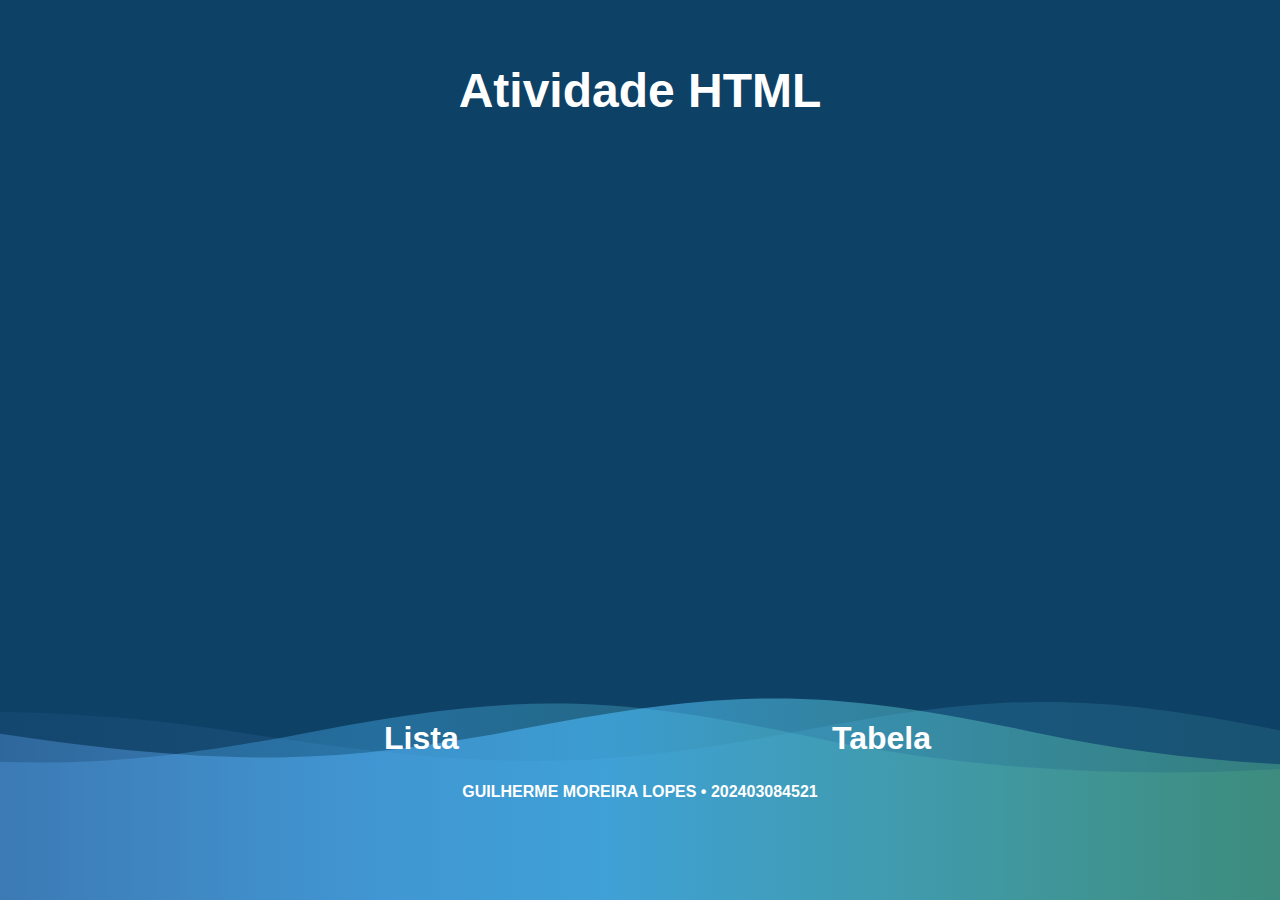
==== atividade html/index.html @ fffb3783 "Add files via upload" ====
<!DOCTYPE html>
<html lang="pt-br">
<head>
    <meta charset="UTF-8">
    <meta name="viewport" content="width=device-width, initial-scale=1.0">
    <title>Atividade HTML</title>
    <link rel="stylesheet" href="styles.css">
</head>
<body>
    <svg version="1.1" xmlns="http://www.w3.org/2000/svg"
          xmlns:xlink="http://www.w3.org/1999/xlink" x="0px" y="0px" width="100%" height="100%" viewBox="0 0 1600 900" preserveAspectRatio="xMidYMax slice">
          <defs>
              <linearGradient id="bg">
                  <stop offset="0%" style="stop-color:rgba(130, 158, 249, 0.06)"></stop>
                  <stop offset="50%" style="stop-color:rgba(76, 190, 255, 0.6)"></stop>
                  <stop offset="100%" style="stop-color:rgba(115, 209, 72, 0.2)"></stop>
              </linearGradient>
              <path id="wave" fill="url(#bg)" d="M-363.852,502.589c0,0,236.988-41.997,505.475,0
      s371.981,38.998,575.971,0s293.985-39.278,505.474,5.859s493.475,48.368,716.963-4.995v560.106H-363.852V502.589z" />
          </defs>
          <g>
              <use xlink:href='#wave' opacity=".3">
                  <animateTransform
            attributeName="transform"
            attributeType="XML"
            type="translate"
            dur="10s"
            calcMode="spline"
            values="270 230; -334 180; 270 230"
            keyTimes="0; .5; 1"
            keySplines="0.42, 0, 0.58, 1.0;0.42, 0, 0.58, 1.0"
            repeatCount="indefinite" />
              </use>
              <use xlink:href='#wave' opacity=".6">
                  <animateTransform
            attributeName="transform"
            attributeType="XML"
            type="translate"
            dur="8s"
            calcMode="spline"
            values="-270 230;243 220;-270 230"
            keyTimes="0; .6; 1"
            keySplines="0.42, 0, 0.58, 1.0;0.42, 0, 0.58, 1.0"
            repeatCount="indefinite" />
              </use>
              <use xlink:href='#wave' opacty=".9">
                  <animateTransform
            attributeName="transform"
            attributeType="XML"
            type="translate"
            dur="6s"
            calcMode="spline"
            values="0 230;-140 200;0 230"
            keyTimes="0; .4; 1"
            keySplines="0.42, 0, 0.58, 1.0;0.42, 0, 0.58, 1.0"
            repeatCount="indefinite" />
              </use>
          </g>
      </svg>
      <h6>Atividade HTML</h6>
      <button-1 onclick = "window.location.href = 'lista.html'">Lista</button-1>
      <button-2 onclick = "window.location.href = 'tabela.html'">Tabela</button-2>

      <p-1>GUILHERME MOREIRA LOPES • 202403084521</p-1>
  </body>
</html>
---- atividade html/styles.css ----
* {
    padding: 0;
    margin: 0;
    box-sizing: border-box;
}

svg {
    position: absolute;
    top: 0;
    left: 0;
    width: 100%;
    height: 100%;
    display: block;
    background-color: #0e4166;
    background-image: linear-gradient(to bottom, rgba(14, 65, 102, 0.86), #0e4166);
}

h6 {
    position: absolute;
    top: 10%;
    left: 50%;
    transform: translate(-50%, -50%);
    font-size: 3em;
    font-weight: 900;
    color: #fff;
    text-align: center;
    font-family: 'Poppins', sans-serif;
}

button-1, button-2 {
    position: absolute;
    top: 80%;
    font-size: 2em;
    font-weight: 900;
    color: #fff;
    text-align: center;
    font-family: 'Poppins', sans-serif;
    background: none;
    border: none;
    cursor: pointer;
}

button-1 {
    left: 30%;
}

button-2 {
    left: 65%;
}

p-1 {
    position: absolute;
    bottom: 10%;
    left: 50%;
    transform: translate(-50%, -50%);
    font-size: 1em;
    font-weight: 900;
    color: #fff;
    text-align: center;
    font-family: 'Poppins', sans-serif;
}

.content {
    position: absolute;
    top: 40%;
    left: 50%;
    transform: translate(-50%, -50%);
    text-align: center;
}

ul, ol {
    padding-left: 20px;
    color: #fff;
    list-style-type: disc;
    list-style-position: outside;
}

ul ul, ol ol {
    list-style-type: circle;
}

ul li, ol li {
    margin-left: 20px;
    position: relative;
    display: list-item;
}



li {
    margin: 15px 0;
    display: block;
}

.subtarefas {
    padding-left: 20px;
    margin-top: 10px;
}

.body-tabela {
    font-family: 'Poppins', sans-serif;
    background-color: #0e4166;
    color: #fff;
    display: flex;
    justify-content: center;
    align-items: center;
    height: 100vh;
    margin: 0;
}

.content-tabela {
    width: 80%;
    max-width: 1200px;
    background-color: rgba(255, 255, 255, 0.1);
    padding: 20px;
    border-radius: 10px;
    box-shadow: 0 0 20px rgba(0, 0, 0, 0.2);
}

table {
    width: 100%;
    border-collapse: collapse;
    background-color: rgba(255, 255, 255, 0.9);
    color: #333;
    border-radius: 10px;
    overflow: hidden;
}

caption {
    font-size: 1.5em;
    margin-bottom: 10px;
    color: #fff;
    text-shadow: 1px 1px 2px rgba(0, 0, 0, 0.5);
}

th, td {
    padding: 12px;
    text-align: center;
    border: 1px solid #ddd;
}

thead {
    background-color: #007acc;
    color: #fff;
}

tbody tr:nth-child(even) {
    background-color: #f2f2f2;
}

tbody tr:hover {
    background-color: #ddd;
}

tbody td {
    font-weight: bold;
}

tbody tr td:last-child {
    background-color: #e6f7ff;
    font-weight: bold;
}

.btn-voltar {
    margin-top: 20px;
    padding: 10px 20px;
    background-color: #007acc;
    color: #fff;
    border: none;
    border-radius: 5px;
    font-size: 1em;
    cursor: pointer;
    text-decoration: none;
    transition: background-color 0.3s ease;
}

.btn-voltar:hover {
    background-color: #005f99;
}
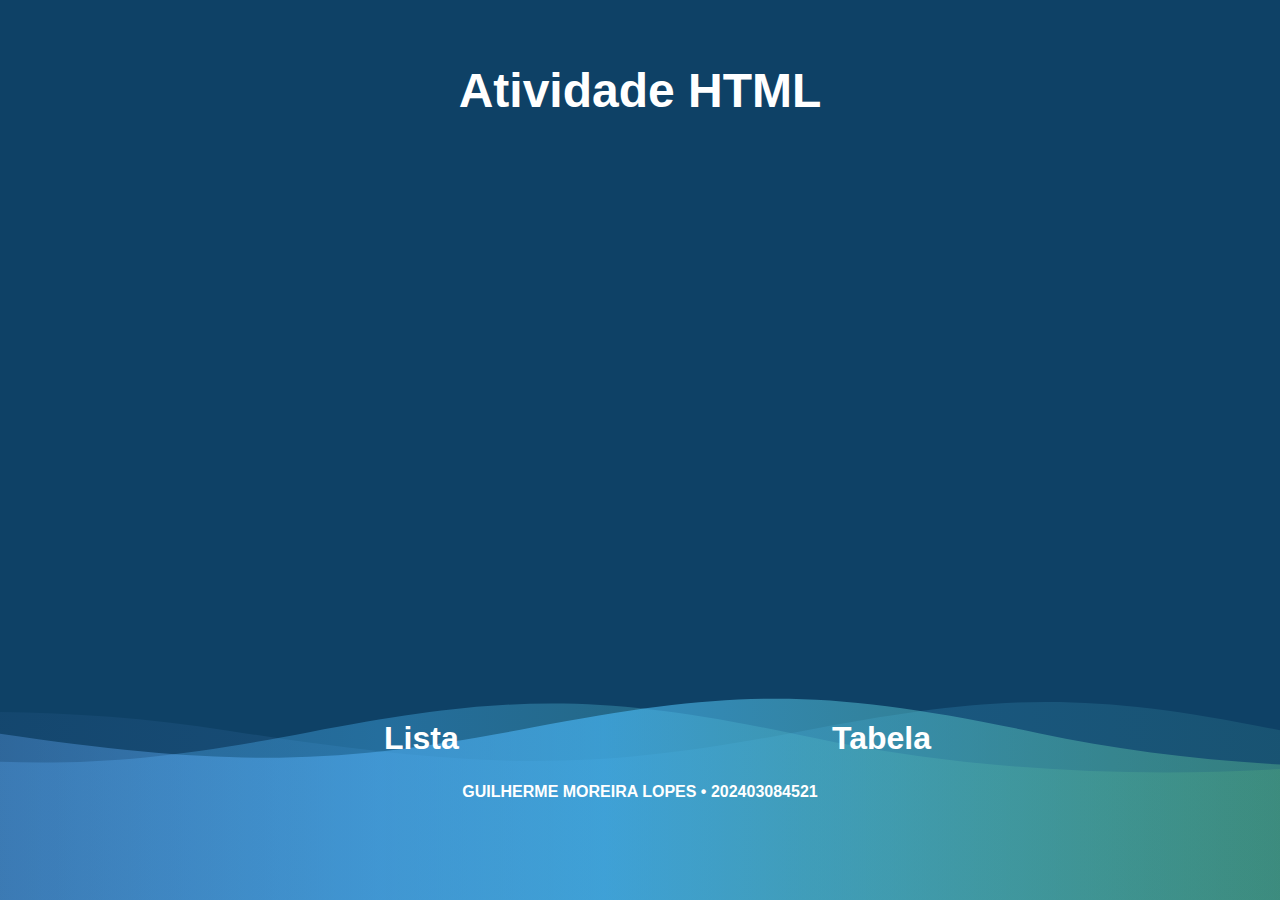
==== commit d1b60306: "Add files via upload" ====
--- a/atividade html/index.html
+++ b/atividade html/index.html
@@ -4,7 +4,7 @@
     <meta charset="UTF-8">
     <meta name="viewport" content="width=device-width, initial-scale=1.0">
     <title>Atividade HTML</title>
-    <link rel="stylesheet" href="styles.css">
+    <link rel="stylesheet" href="assets/styles.css">
 </head>
 <body>
     <svg version="1.1" xmlns="http://www.w3.org/2000/svg"
--- a/atividade html/assets/styles.css
+++ b/atividade html/assets/styles.css
@@ -0,0 +1,179 @@
+* {
+    padding: 0;
+    margin: 0;
+    box-sizing: border-box;
+}
+
+svg {
+    position: absolute;
+    top: 0;
+    left: 0;
+    width: 100%;
+    height: 100%;
+    display: block;
+    background-color: #0e4166;
+    background-image: linear-gradient(to bottom, rgba(14, 65, 102, 0.86), #0e4166);
+}
+
+h6 {
+    position: absolute;
+    top: 10%;
+    left: 50%;
+    transform: translate(-50%, -50%);
+    font-size: 3em;
+    font-weight: 900;
+    color: #fff;
+    text-align: center;
+    font-family: 'Poppins', sans-serif;
+}
+
+button-1, button-2 {
+    position: absolute;
+    top: 80%;
+    font-size: 2em;
+    font-weight: 900;
+    color: #fff;
+    text-align: center;
+    font-family: 'Poppins', sans-serif;
+    background: none;
+    border: none;
+    cursor: pointer;
+}
+
+button-1 {
+    left: 30%;
+}
+
+button-2 {
+    left: 65%;
+}
+
+p-1 {
+    position: absolute;
+    bottom: 10%;
+    left: 50%;
+    transform: translate(-50%, -50%);
+    font-size: 1em;
+    font-weight: 900;
+    color: #fff;
+    text-align: center;
+    font-family: 'Poppins', sans-serif;
+}
+
+.content {
+    position: absolute;
+    top: 40%;
+    left: 50%;
+    transform: translate(-50%, -50%);
+    text-align: center;
+}
+
+ul, ol {
+    padding-left: 20px;
+    color: #fff;
+    list-style-type: disc;
+    list-style-position: outside;
+}
+
+ul ul, ol ol {
+    list-style-type: circle;
+}
+
+ul li, ol li {
+    margin-left: 20px;
+    position: relative;
+    display: list-item;
+}
+
+
+
+li {
+    margin: 15px 0;
+    display: block;
+}
+
+.subtarefas {
+    padding-left: 20px;
+    margin-top: 10px;
+}
+
+.body-tabela {
+    font-family: 'Poppins', sans-serif;
+    background-color: #0e4166;
+    color: #fff;
+    display: flex;
+    justify-content: center;
+    align-items: center;
+    height: 100vh;
+    margin: 0;
+}
+
+.content-tabela {
+    width: 80%;
+    max-width: 1200px;
+    background-color: rgba(255, 255, 255, 0.1);
+    padding: 20px;
+    border-radius: 10px;
+    box-shadow: 0 0 20px rgba(0, 0, 0, 0.2);
+}
+
+table {
+    width: 100%;
+    border-collapse: collapse;
+    background-color: rgba(255, 255, 255, 0.9);
+    color: #333;
+    border-radius: 10px;
+    overflow: hidden;
+}
+
+caption {
+    font-size: 1.5em;
+    margin-bottom: 10px;
+    color: #fff;
+    text-shadow: 1px 1px 2px rgba(0, 0, 0, 0.5);
+}
+
+th, td {
+    padding: 12px;
+    text-align: center;
+    border: 1px solid #ddd;
+}
+
+thead {
+    background-color: #007acc;
+    color: #fff;
+}
+
+tbody tr:nth-child(even) {
+    background-color: #f2f2f2;
+}
+
+tbody tr:hover {
+    background-color: #ddd;
+}
+
+tbody td {
+    font-weight: bold;
+}
+
+tbody tr td:last-child {
+    background-color: #e6f7ff;
+    font-weight: bold;
+}
+
+.btn-voltar {
+    margin-top: 20px;
+    padding: 10px 20px;
+    background-color: #007acc;
+    color: #fff;
+    border: none;
+    border-radius: 5px;
+    font-size: 1em;
+    cursor: pointer;
+    text-decoration: none;
+    transition: background-color 0.3s ease;
+}
+
+.btn-voltar:hover {
+    background-color: #005f99;
+}
